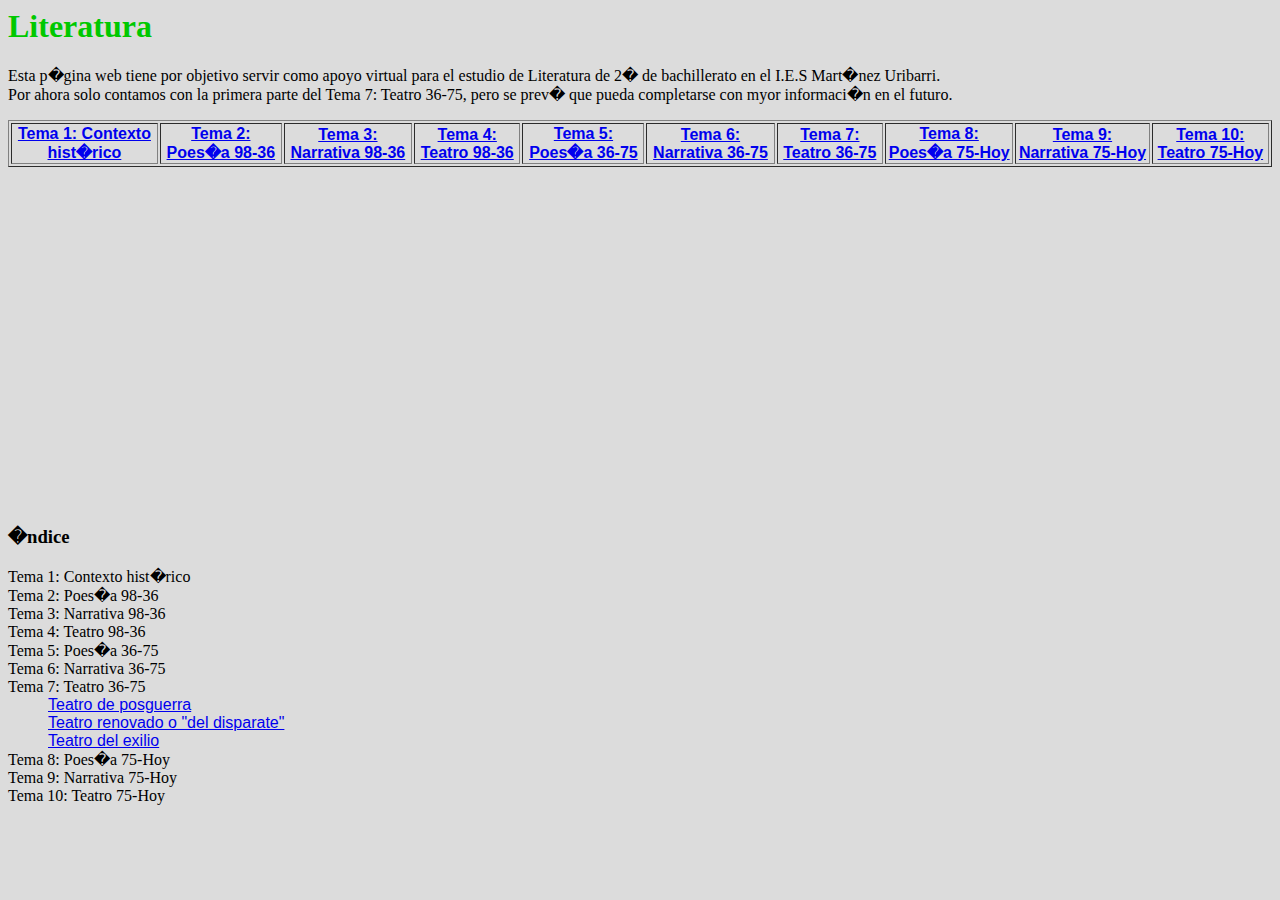
==== index.html @ 2c4ab154 "Add files via upload" ====
<html>
	<head>

		<link rel="stylesheet" href="hojaestilo.css" type="text/css" media="all">
		   
		<title>Literatura 2�BH</title>
	</head>

	<body style="background-color:Gainsboro;">

		<audio src="music1ind.mp3" autoplay="true" loop="true"></audio>
		<article>

			<h1>Literatura</h1>
			<p>Esta p�gina web tiene por objetivo servir como apoyo virtual para el estudio de Literatura de 2� de bachillerato en el I.E.S Mart�nez Uribarri.</br>Por ahora solo contamos con la primera parte del Tema 7: Teatro 36-75, pero se prev� que pueda completarse con myor informaci�n en el futuro.</p>

			<table border="1">
			<thead>
			<tr>
			<th> <a href="#Tema 1: Contexto hist�rico">Tema 1: Contexto hist�rico</a> </th>
			<th> <a href="#Tema 2: Poes�a 98-36">Tema 2: Poes�a 98-36</a> </th>
			<th> <a href="#Tema 3: Narrativa 98-36">Tema 3: Narrativa 98-36</a> </th>
			<th> <a href="#Tema 4: Teatro 98-36">Tema 4: Teatro 98-36</a> </th>
			<th> <a href="#Tema 5: Poes�a 36-75">Tema 5: Poes�a 36-75</a> </th>
			<th> <a href="#Tema 6: Narrativa 36-75">Tema 6: Narrativa 36-75</a> </th>
			<th> <a href="#Tema 7: Teatro 36-75">Tema 7: Teatro 36-75</a> </th>
			<th> <a href="#Tema 8: Poes�a 75-Hoy">Tema 8: Poes�a 75-Hoy</a> </th>
			<th> <a href="#Tema 9: Narrativa 75-Hoy">Tema 9: Narrativa 75-Hoy</a> </th>
			<th> <a href="#Tema 10: Teatro 75-Hoy">Tema 10: Teatro 75-Hoy</a> </th>
			</tr>
			</thead>
			<tbody>
			</tbody>
			</table>

			<p><br/><br/><br/><br/><br/><br/><br/><br/><br/><br/><br/><br/><br/><br/><br/><br/><br/><br/></p>

			<h3>�ndice</h3>
				<dl>
					<dt id="Tema 1: Contexto hist�rico">Tema 1: Contexto hist�rico</dt>
					<dt id="Tema 2: Poes�a 98-36">Tema 2: Poes�a 98-36</dt>
					<dt id="Tema 3: Narrativa 98-36">Tema 3: Narrativa 98-36</dt>
					<dt id="Tema 4: Teatro 98-36">Tema 4: Teatro 98-36</dt>
					<dt id="Tema 5: Poes�a 36-75">Tema 5: Poes�a 36-75</dt>
					<dt id="Tema 6: Narrativa 36-75">Tema 6: Narrativa 36-75</dt>
					<dt id="Tema 7: Teatro 36-75">Tema 7: Teatro 36-75</dt>
						<dd><a href="index2.html">Teatro de posguerra</a></dd>
						<dd><a href="index3.html">Teatro renovado o "del disparate"</a></dd>
						<dd><a href="index2.html">Teatro del exilio</a></dd>
					<dt id="Tema 8: Poes�a 75-Hoy">Tema 8: Poes�a 75-Hoy</dt>
					<dt id="Tema 9: Narrativa 75-Hoy">Tema 9: Narrativa 75-Hoy</dt>
					<dt id="Tema 10: Teatro 75-Hoy">Tema 10: Teatro 75-Hoy</dt>
				</dl>
		</article>

	</body>

</html>
---- hojaestilo.css ----
<style type="text/css">
body {background-color:Gainsboro;}
h1{color:rgb(0,200,0);font:italic;}
a:link {font-family: sans-serif; }
a:hover {color:red; }
a:visited {color:purple; }
.importante {backcgound:yellow;}
samp{font:arial;color:rgb(0,0,200)}

</style>
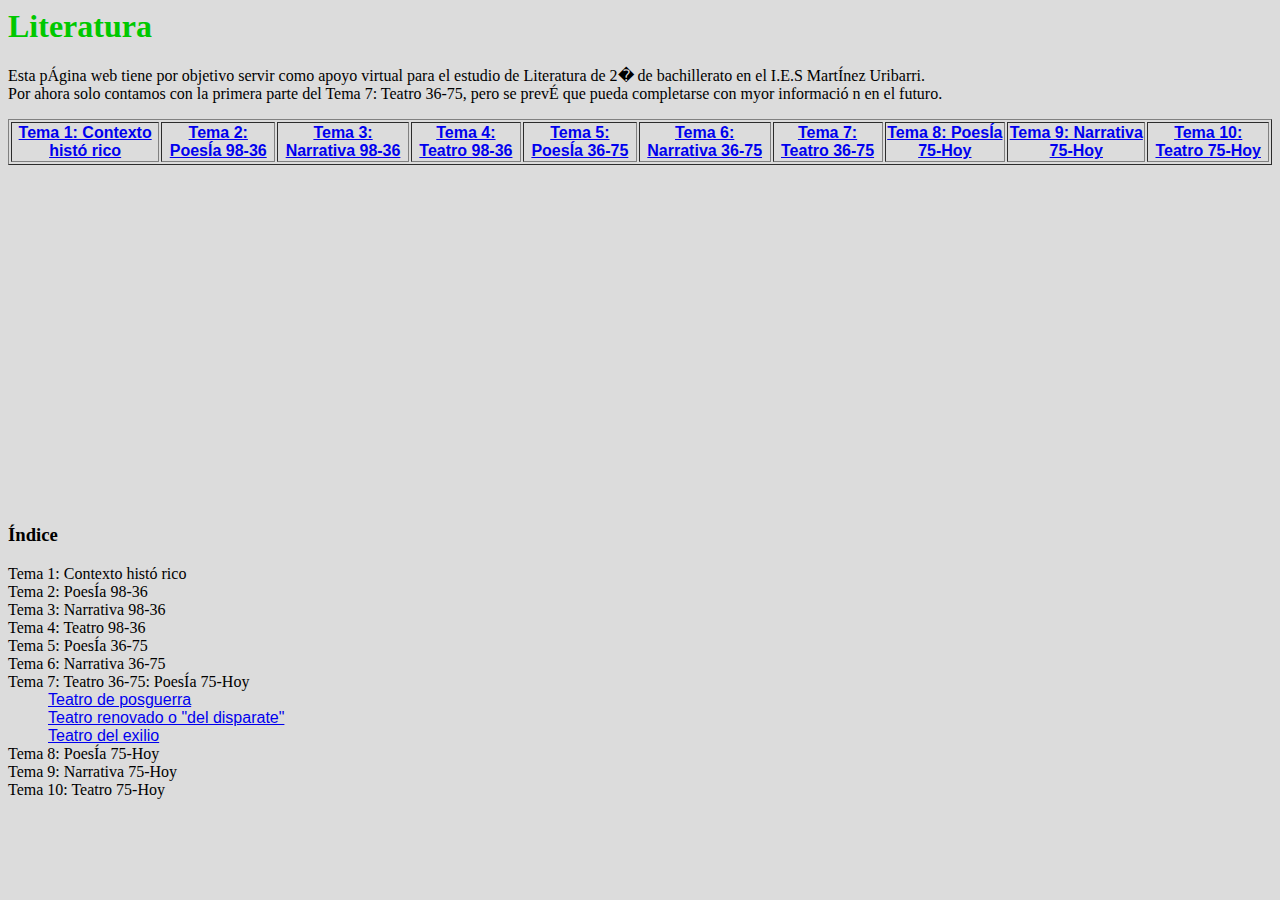
==== commit 1f810f7a: "Add files via upload" ====
--- a/index.html
+++ b/index.html
@@ -12,19 +12,19 @@
 		<article>
 
 			<h1>Literatura</h1>
-			<p>Esta p�gina web tiene por objetivo servir como apoyo virtual para el estudio de Literatura de 2� de bachillerato en el I.E.S Mart�nez Uribarri.</br>Por ahora solo contamos con la primera parte del Tema 7: Teatro 36-75, pero se prev� que pueda completarse con myor informaci�n en el futuro.</p>
+			<p>Esta p&Aacute;gina web tiene por objetivo servir como apoyo virtual para el estudio de Literatura de 2� de bachillerato en el I.E.S Mart&Iacute;nez Uribarri.</br>Por ahora solo contamos con la primera parte del Tema 7: Teatro 36-75, pero se prev&Eacute; que pueda completarse con myor informaci&oacute;	n en el futuro.</p>
 
 			<table border="1">
 			<thead>
 			<tr>
-			<th> <a href="#Tema 1: Contexto hist�rico">Tema 1: Contexto hist�rico</a> </th>
-			<th> <a href="#Tema 2: Poes�a 98-36">Tema 2: Poes�a 98-36</a> </th>
+			<th> <a href="#Tema 1: Contexto hist&oacute;	rico">Tema 1: Contexto hist&oacute;	rico</a> </th>
+			<th> <a href="#Tema 2: Poes&Iacute;a 98-36">Tema 2: Poes&Iacute;a 98-36</a> </th>
 			<th> <a href="#Tema 3: Narrativa 98-36">Tema 3: Narrativa 98-36</a> </th>
 			<th> <a href="#Tema 4: Teatro 98-36">Tema 4: Teatro 98-36</a> </th>
-			<th> <a href="#Tema 5: Poes�a 36-75">Tema 5: Poes�a 36-75</a> </th>
+			<th> <a href="#Tema 5: Poes&Iacute;a 36-75">Tema 5: Poes&Iacute;a 36-75</a> </th>
 			<th> <a href="#Tema 6: Narrativa 36-75">Tema 6: Narrativa 36-75</a> </th>
 			<th> <a href="#Tema 7: Teatro 36-75">Tema 7: Teatro 36-75</a> </th>
-			<th> <a href="#Tema 8: Poes�a 75-Hoy">Tema 8: Poes�a 75-Hoy</a> </th>
+			<th> <a href="#Tema 8: Poes&Iacute;a 75-Hoy">Tema 8: Poes&Iacute;a 75-Hoy</a> </th>
 			<th> <a href="#Tema 9: Narrativa 75-Hoy">Tema 9: Narrativa 75-Hoy</a> </th>
 			<th> <a href="#Tema 10: Teatro 75-Hoy">Tema 10: Teatro 75-Hoy</a> </th>
 			</tr>
@@ -35,19 +35,19 @@
 
 			<p><br/><br/><br/><br/><br/><br/><br/><br/><br/><br/><br/><br/><br/><br/><br/><br/><br/><br/></p>
 
-			<h3>�ndice</h3>
+			<h3>&Iacute;ndice</h3>
 				<dl>
-					<dt id="Tema 1: Contexto hist�rico">Tema 1: Contexto hist�rico</dt>
-					<dt id="Tema 2: Poes�a 98-36">Tema 2: Poes�a 98-36</dt>
+					<dt id="Tema 1: Contexto hist&oacute;	rico">Tema 1: Contexto hist&oacute;	rico</dt>
+					<dt id="Tema 2: Poes&Iacute;a 98-36">Tema 2: Poes&Iacute;a 98-36</dt>
 					<dt id="Tema 3: Narrativa 98-36">Tema 3: Narrativa 98-36</dt>
 					<dt id="Tema 4: Teatro 98-36">Tema 4: Teatro 98-36</dt>
-					<dt id="Tema 5: Poes�a 36-75">Tema 5: Poes�a 36-75</dt>
+					<dt id="Tema 5: Poes&Iacute;a 36-75">Tema 5: Poes&Iacute;a 36-75</dt>
 					<dt id="Tema 6: Narrativa 36-75">Tema 6: Narrativa 36-75</dt>
-					<dt id="Tema 7: Teatro 36-75">Tema 7: Teatro 36-75</dt>
+					<dt id="Tema 7: Teatro 36-75: Poes&Iacute;a 75-Hoy">Tema 7: Teatro 36-75: Poes&Iacute;a 75-Hoy</dt>
 						<dd><a href="index2.html">Teatro de posguerra</a></dd>
 						<dd><a href="index3.html">Teatro renovado o "del disparate"</a></dd>
 						<dd><a href="index2.html">Teatro del exilio</a></dd>
-					<dt id="Tema 8: Poes�a 75-Hoy">Tema 8: Poes�a 75-Hoy</dt>
+					<dt id="Tema 8: Poes&Iacute;a 75-Hoy">Tema 8: Poes&Iacute;a 75-Hoy</dt>
 					<dt id="Tema 9: Narrativa 75-Hoy">Tema 9: Narrativa 75-Hoy</dt>
 					<dt id="Tema 10: Teatro 75-Hoy">Tema 10: Teatro 75-Hoy</dt>
 				</dl>
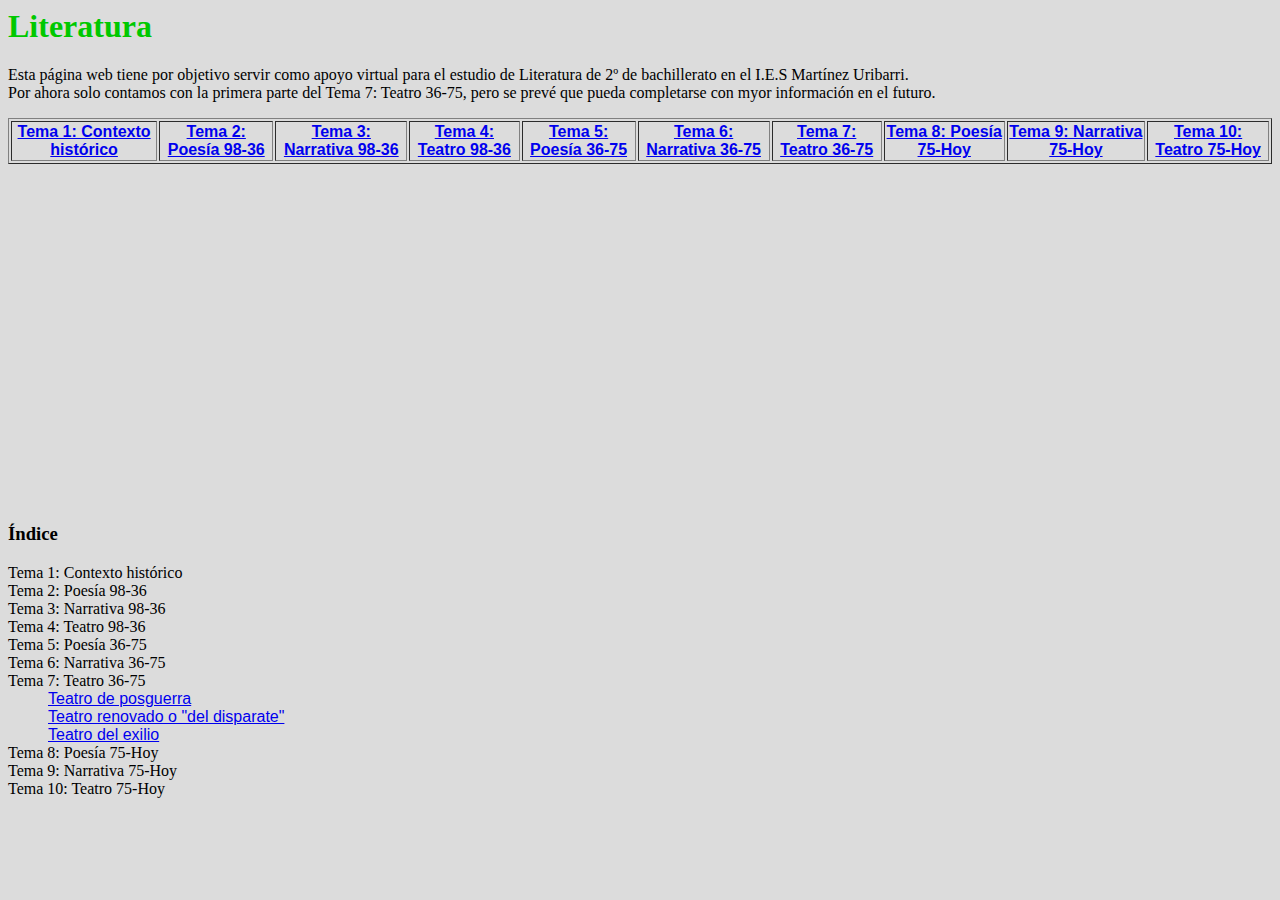
==== commit f0b6464f: "Update index.html" ====
--- a/index.html
+++ b/index.html
@@ -3,7 +3,7 @@
 
 		<link rel="stylesheet" href="hojaestilo.css" type="text/css" media="all">
 		   
-		<title>Literatura 2�BH</title>
+		<title>Literatura 2BH</title>
 	</head>
 
 	<body style="background-color:Gainsboro;">
@@ -12,19 +12,19 @@
 		<article>
 
 			<h1>Literatura</h1>
-			<p>Esta p&Aacute;gina web tiene por objetivo servir como apoyo virtual para el estudio de Literatura de 2� de bachillerato en el I.E.S Mart&Iacute;nez Uribarri.</br>Por ahora solo contamos con la primera parte del Tema 7: Teatro 36-75, pero se prev&Eacute; que pueda completarse con myor informaci&oacute;	n en el futuro.</p>
+			<p>Esta página web tiene por objetivo servir como apoyo virtual para el estudio de Literatura de 2º de bachillerato en el I.E.S Martínez Uribarri.</br>Por ahora solo contamos con la primera parte del Tema 7: Teatro 36-75, pero se prevé que pueda completarse con myor información en el futuro.</p>
 
 			<table border="1">
 			<thead>
 			<tr>
-			<th> <a href="#Tema 1: Contexto hist&oacute;	rico">Tema 1: Contexto hist&oacute;	rico</a> </th>
-			<th> <a href="#Tema 2: Poes&Iacute;a 98-36">Tema 2: Poes&Iacute;a 98-36</a> </th>
+			<th> <a href="#Tema 1: Contexto histórico">Tema 1: Contexto histórico</a> </th>
+			<th> <a href="#Tema 2: Poesía 98-36">Tema 2: Poesía 98-36</a> </th>
 			<th> <a href="#Tema 3: Narrativa 98-36">Tema 3: Narrativa 98-36</a> </th>
 			<th> <a href="#Tema 4: Teatro 98-36">Tema 4: Teatro 98-36</a> </th>
-			<th> <a href="#Tema 5: Poes&Iacute;a 36-75">Tema 5: Poes&Iacute;a 36-75</a> </th>
+			<th> <a href="#Tema 5: Poesía 36-75">Tema 5: Poesía 36-75</a> </th>
 			<th> <a href="#Tema 6: Narrativa 36-75">Tema 6: Narrativa 36-75</a> </th>
 			<th> <a href="#Tema 7: Teatro 36-75">Tema 7: Teatro 36-75</a> </th>
-			<th> <a href="#Tema 8: Poes&Iacute;a 75-Hoy">Tema 8: Poes&Iacute;a 75-Hoy</a> </th>
+			<th> <a href="#Tema 8: Poesía 75-Hoy">Tema 8: Poesía 75-Hoy</a> </th>
 			<th> <a href="#Tema 9: Narrativa 75-Hoy">Tema 9: Narrativa 75-Hoy</a> </th>
 			<th> <a href="#Tema 10: Teatro 75-Hoy">Tema 10: Teatro 75-Hoy</a> </th>
 			</tr>
@@ -35,19 +35,19 @@
 
 			<p><br/><br/><br/><br/><br/><br/><br/><br/><br/><br/><br/><br/><br/><br/><br/><br/><br/><br/></p>
 
-			<h3>&Iacute;ndice</h3>
+			<h3>Índice</h3>
 				<dl>
-					<dt id="Tema 1: Contexto hist&oacute;	rico">Tema 1: Contexto hist&oacute;	rico</dt>
-					<dt id="Tema 2: Poes&Iacute;a 98-36">Tema 2: Poes&Iacute;a 98-36</dt>
+					<dt id="Tema 1: Contexto histórico">Tema 1: Contexto histórico</dt>
+					<dt id="Tema 2: Poesía 98-36">Tema 2: Poesía 98-36</dt>
 					<dt id="Tema 3: Narrativa 98-36">Tema 3: Narrativa 98-36</dt>
 					<dt id="Tema 4: Teatro 98-36">Tema 4: Teatro 98-36</dt>
-					<dt id="Tema 5: Poes&Iacute;a 36-75">Tema 5: Poes&Iacute;a 36-75</dt>
+					<dt id="Tema 5: Poesía 36-75">Tema 5: Poesía 36-75</dt>
 					<dt id="Tema 6: Narrativa 36-75">Tema 6: Narrativa 36-75</dt>
-					<dt id="Tema 7: Teatro 36-75: Poes&Iacute;a 75-Hoy">Tema 7: Teatro 36-75: Poes&Iacute;a 75-Hoy</dt>
+					<dt id="Tema 7: Teatro 36-75">Tema 7: Teatro 36-75</dt>
 						<dd><a href="index2.html">Teatro de posguerra</a></dd>
 						<dd><a href="index3.html">Teatro renovado o "del disparate"</a></dd>
 						<dd><a href="index2.html">Teatro del exilio</a></dd>
-					<dt id="Tema 8: Poes&Iacute;a 75-Hoy">Tema 8: Poes&Iacute;a 75-Hoy</dt>
+					<dt id="Tema 8: Poesía 75-Hoy">Tema 8: Poesía 75-Hoy</dt>
 					<dt id="Tema 9: Narrativa 75-Hoy">Tema 9: Narrativa 75-Hoy</dt>
 					<dt id="Tema 10: Teatro 75-Hoy">Tema 10: Teatro 75-Hoy</dt>
 				</dl>
@@ -55,4 +55,4 @@
 
 	</body>
 
-</html>+</html>
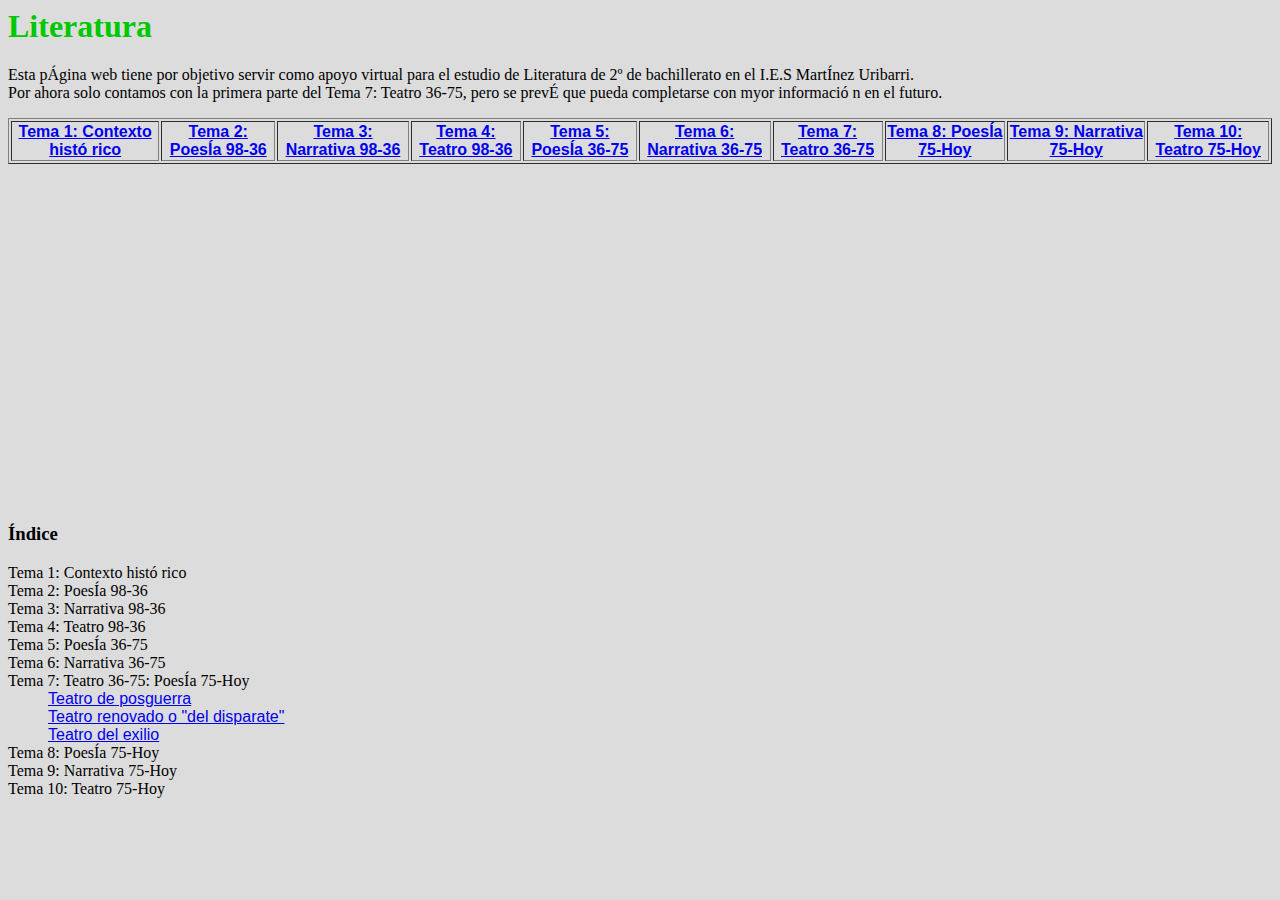
==== commit 322b95a3: "Update index.html" ====
--- a/index.html
+++ b/index.html
@@ -12,19 +12,19 @@
 		<article>
 
 			<h1>Literatura</h1>
-			<p>Esta página web tiene por objetivo servir como apoyo virtual para el estudio de Literatura de 2º de bachillerato en el I.E.S Martínez Uribarri.</br>Por ahora solo contamos con la primera parte del Tema 7: Teatro 36-75, pero se prevé que pueda completarse con myor información en el futuro.</p>
+			<p>Esta p&Aacute;gina web tiene por objetivo servir como apoyo virtual para el estudio de Literatura de 2º de bachillerato en el I.E.S Mart&Iacute;nez Uribarri.</br>Por ahora solo contamos con la primera parte del Tema 7: Teatro 36-75, pero se prev&Eacute; que pueda completarse con myor informaci&oacute;	n en el futuro.</p>
 
 			<table border="1">
 			<thead>
 			<tr>
-			<th> <a href="#Tema 1: Contexto histórico">Tema 1: Contexto histórico</a> </th>
-			<th> <a href="#Tema 2: Poesía 98-36">Tema 2: Poesía 98-36</a> </th>
+			<th> <a href="#Tema 1: Contexto hist&oacute;	rico">Tema 1: Contexto hist&oacute;	rico</a> </th>
+			<th> <a href="#Tema 2: Poes&Iacute;a 98-36">Tema 2: Poes&Iacute;a 98-36</a> </th>
 			<th> <a href="#Tema 3: Narrativa 98-36">Tema 3: Narrativa 98-36</a> </th>
 			<th> <a href="#Tema 4: Teatro 98-36">Tema 4: Teatro 98-36</a> </th>
-			<th> <a href="#Tema 5: Poesía 36-75">Tema 5: Poesía 36-75</a> </th>
+			<th> <a href="#Tema 5: Poes&Iacute;a 36-75">Tema 5: Poes&Iacute;a 36-75</a> </th>
 			<th> <a href="#Tema 6: Narrativa 36-75">Tema 6: Narrativa 36-75</a> </th>
 			<th> <a href="#Tema 7: Teatro 36-75">Tema 7: Teatro 36-75</a> </th>
-			<th> <a href="#Tema 8: Poesía 75-Hoy">Tema 8: Poesía 75-Hoy</a> </th>
+			<th> <a href="#Tema 8: Poes&Iacute;a 75-Hoy">Tema 8: Poes&Iacute;a 75-Hoy</a> </th>
 			<th> <a href="#Tema 9: Narrativa 75-Hoy">Tema 9: Narrativa 75-Hoy</a> </th>
 			<th> <a href="#Tema 10: Teatro 75-Hoy">Tema 10: Teatro 75-Hoy</a> </th>
 			</tr>
@@ -35,19 +35,19 @@
 
 			<p><br/><br/><br/><br/><br/><br/><br/><br/><br/><br/><br/><br/><br/><br/><br/><br/><br/><br/></p>
 
-			<h3>Índice</h3>
+			<h3>&Iacute;ndice</h3>
 				<dl>
-					<dt id="Tema 1: Contexto histórico">Tema 1: Contexto histórico</dt>
-					<dt id="Tema 2: Poesía 98-36">Tema 2: Poesía 98-36</dt>
+					<dt id="Tema 1: Contexto hist&oacute;	rico">Tema 1: Contexto hist&oacute;	rico</dt>
+					<dt id="Tema 2: Poes&Iacute;a 98-36">Tema 2: Poes&Iacute;a 98-36</dt>
 					<dt id="Tema 3: Narrativa 98-36">Tema 3: Narrativa 98-36</dt>
 					<dt id="Tema 4: Teatro 98-36">Tema 4: Teatro 98-36</dt>
-					<dt id="Tema 5: Poesía 36-75">Tema 5: Poesía 36-75</dt>
+					<dt id="Tema 5: Poes&Iacute;a 36-75">Tema 5: Poes&Iacute;a 36-75</dt>
 					<dt id="Tema 6: Narrativa 36-75">Tema 6: Narrativa 36-75</dt>
-					<dt id="Tema 7: Teatro 36-75">Tema 7: Teatro 36-75</dt>
+					<dt id="Tema 7: Teatro 36-75: Poes&Iacute;a 75-Hoy">Tema 7: Teatro 36-75: Poes&Iacute;a 75-Hoy</dt>
 						<dd><a href="index2.html">Teatro de posguerra</a></dd>
 						<dd><a href="index3.html">Teatro renovado o "del disparate"</a></dd>
 						<dd><a href="index2.html">Teatro del exilio</a></dd>
-					<dt id="Tema 8: Poesía 75-Hoy">Tema 8: Poesía 75-Hoy</dt>
+					<dt id="Tema 8: Poes&Iacute;a 75-Hoy">Tema 8: Poes&Iacute;a 75-Hoy</dt>
 					<dt id="Tema 9: Narrativa 75-Hoy">Tema 9: Narrativa 75-Hoy</dt>
 					<dt id="Tema 10: Teatro 75-Hoy">Tema 10: Teatro 75-Hoy</dt>
 				</dl>
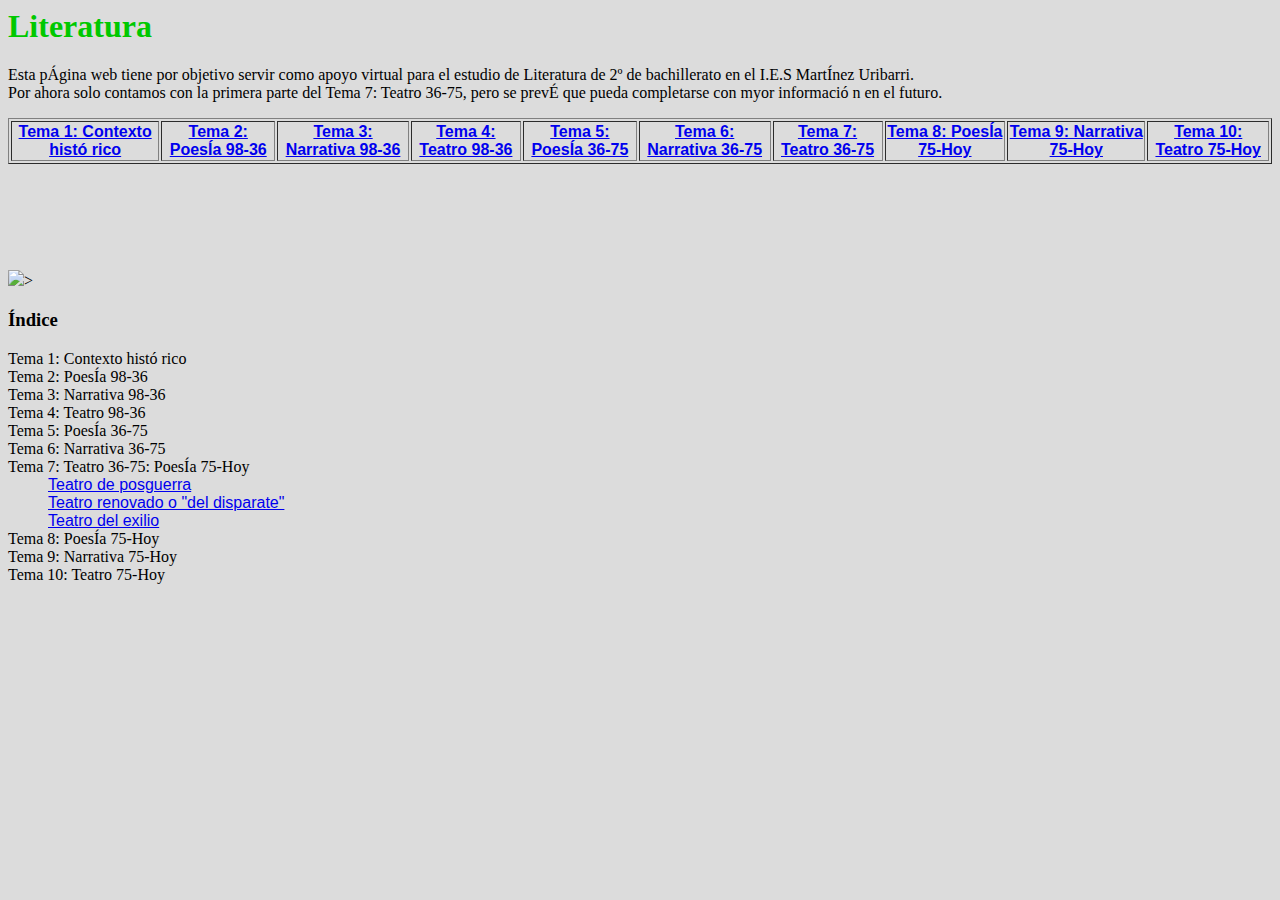
==== commit 0eaecff4: "Update index.html" ====
--- a/index.html
+++ b/index.html
@@ -33,7 +33,7 @@
 			</tbody>
 			</table>
 
-			<p><br/><br/><br/><br/><br/><br/><br/><br/><br/><br/><br/><br/><br/><br/><br/><br/><br/><br/></p>
+			<p><br/><br/><br/><br/><br/><img src="imagen9ind.jpg"/>></p>
 
 			<h3>&Iacute;ndice</h3>
 				<dl>
